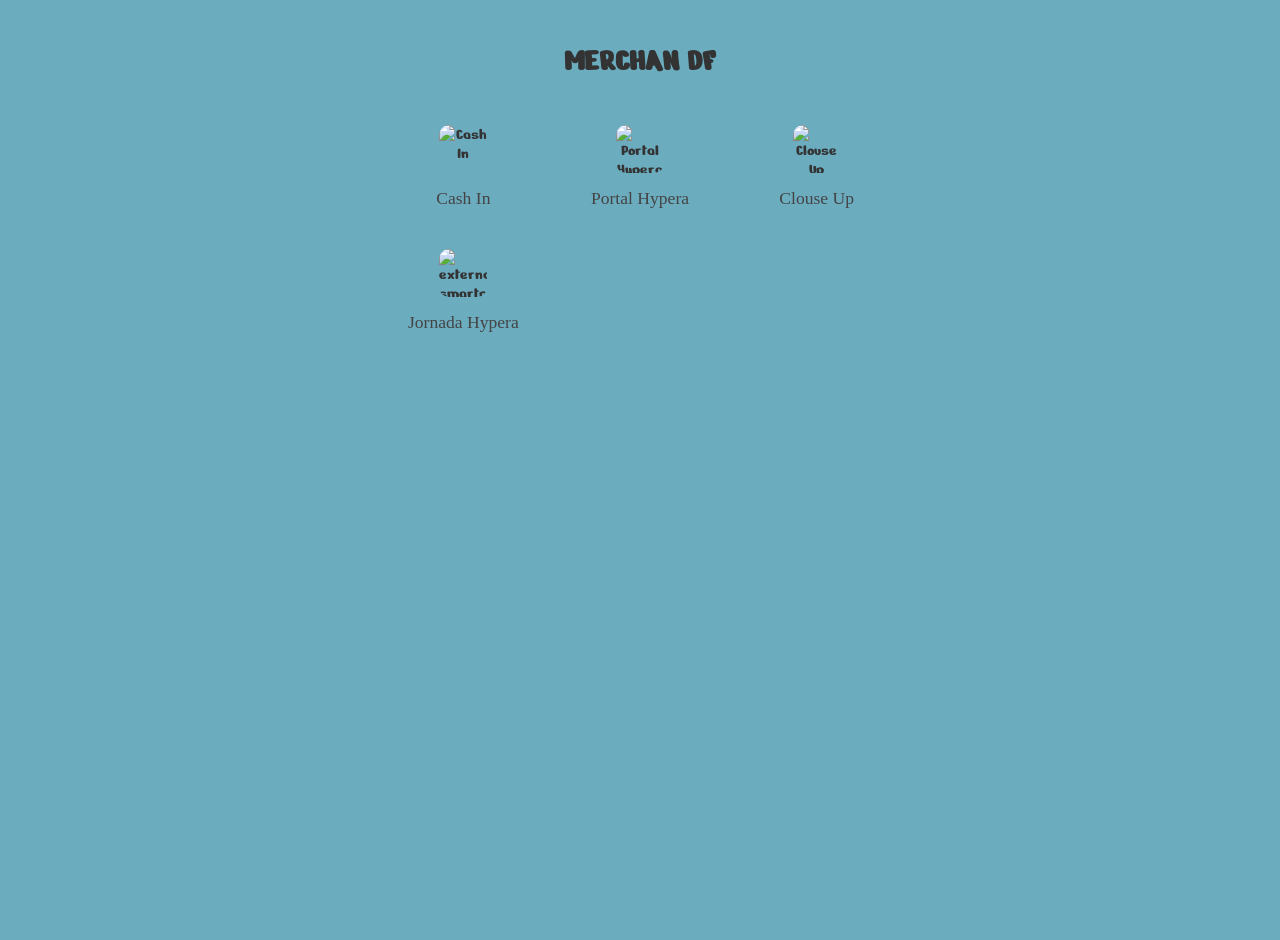
==== index.html @ 7db027c3 "Add files via upload" ====
<!DOCTYPE html>
<html lang="pt-br">
<head>
    <meta charset="UTF-8">
    <meta name="viewport" content="width=device-width, initial-scale=1.0">
    <title>MERCHAN DF</title>
    <link rel="stylesheet" href="styles.css">
    <link rel="preconnect" href="https://fonts.googleapis.com">
<link rel="preconnect" href="https://fonts.gstatic.com" crossorigin>
<link href="https://fonts.googleapis.com/css2?family=Mogra&family=Nerko+One&display=swap" rel="stylesheet">
</head>
<body>
    <div class="container">
        <h1>MERCHAN DF</h1>

        <div class="botao-container">
            <a href="https://app.cashin.com.br/inicio?p=1&r=10" class="botao-imagem" target="_blank" rel="noopener noreferrer">
                <img width="50" height="50" src="https://img.icons8.com/windows/50/cash.png" alt="Cash In"/>
                <span>Cash In</span>
            </a>

            <a href="https://portal.hypera.com.br/Intranet.aspx" class="botao-imagem" target="_blank" rel="noopener noreferrer">
                <img src="https://icons.iconarchive.com/icons/custom-icon-design/pretty-office-12/48/laptop-download-icon.png" width="48" height="48" alt="Portal Hypera">
                <span>Portal Hypera</span>
            </a>

            <a href="https://rewards.closeupbrasil.com.br/portal/Login.aspx" class="botao-imagem" target="_blank" rel="noopener noreferrer">
                <img width="100" height="100" src="https://img.icons8.com/ios-filled/100/pencil--v1.png" alt="Clouse Up"/>
                <span>Clouse Up</span>
            </a>

            <a href="https://jornadahypera.com.br/entrar" class="botao-imagem" target="_blank" rel="noopener noreferrer">
                <img width="100" height="100" src="https://img.icons8.com/external-kiranshastry-lineal-kiranshastry/100/external-smartphone-cyber-security-kiranshastry-lineal-kiranshastry-1.png" alt="external-smartphone-cyber-security-kiranshastry-lineal-kiranshastry-1"/ alt="Joranada Hypera">
                <span>Jornada Hypera</span>
            </a>

            <!-- <a href="https://www.exemplo2.com" class="botao-imagem">
                <img src="botao2.jpg" alt="Ícone Botão 5">
                <span>Botão 2</span>
            </a>

            <!- Repita para os outros botões ->

            <a href="pdfs.html" class="botao-imagem">
                <img src="pdf-icon.jpg" alt="Ícone PDF">
                <span>Arquivos PDF</span>
            </a> -->
        </div>
    </div>
</body>
</html>
---- styles.css ----
.nerko-one-regular {
  font-family: "Nerko One", serif;
  font-weight: 400;
  font-style: normal;
}

.mogra-regular {
  font-family: "Mogra", serif;
  font-weight: 400;
  font-style: normal;
}

.markazi-text-Markazi {
  font-family: "Markazi Text", serif;
  font-optical-sizing: auto;
  font-weight: <weight>;
  font-style: normal;
}

body {
    font-family: "Nerko One", serif;
    background-color: #6bacbf;
    margin: 0;
    padding: 20px;
    min-height: 100vh;
    display: flex;
    flex-direction: column;
    align-items: center;
}

.container {
    max-width: 500px;
    width: 100%;
    text-align: center;
}

h1 {
    color: #333;
    margin-bottom: 40px;
}

.botao-container {
    display: grid;
    grid-template-columns: repeat(3, 1fr);
    gap: 30px;
    margin-top: 30px;
}

.botao-imagem {
    color: #333;
    text-decoration: none;
    transition: all 0.3s ease;
    overflow: hidden;
    display: flex;
    flex-direction: column;
    align-items: center;
    padding: 5px;
}

.botao-imagem:hover {
    transform: translateY(-5px);
}

.botao-imagem img {
    width: 100%;
    max-width: 48px;
    height: 48px;
    object-fit: fill;
    border-radius: 10px;
    margin-bottom: 15px;
}

.botao-imagem span {
    font-size: 1.1em;
    font-weight: 500;
    color: #444;
    font-family: "Markazi Text", serif;
}

/* Estilo especial para o botão de PDF */
.destaque {
    background-color: #4CAF50;
    border-color: #45a049;
}

.destaque span {
    color: white;
}
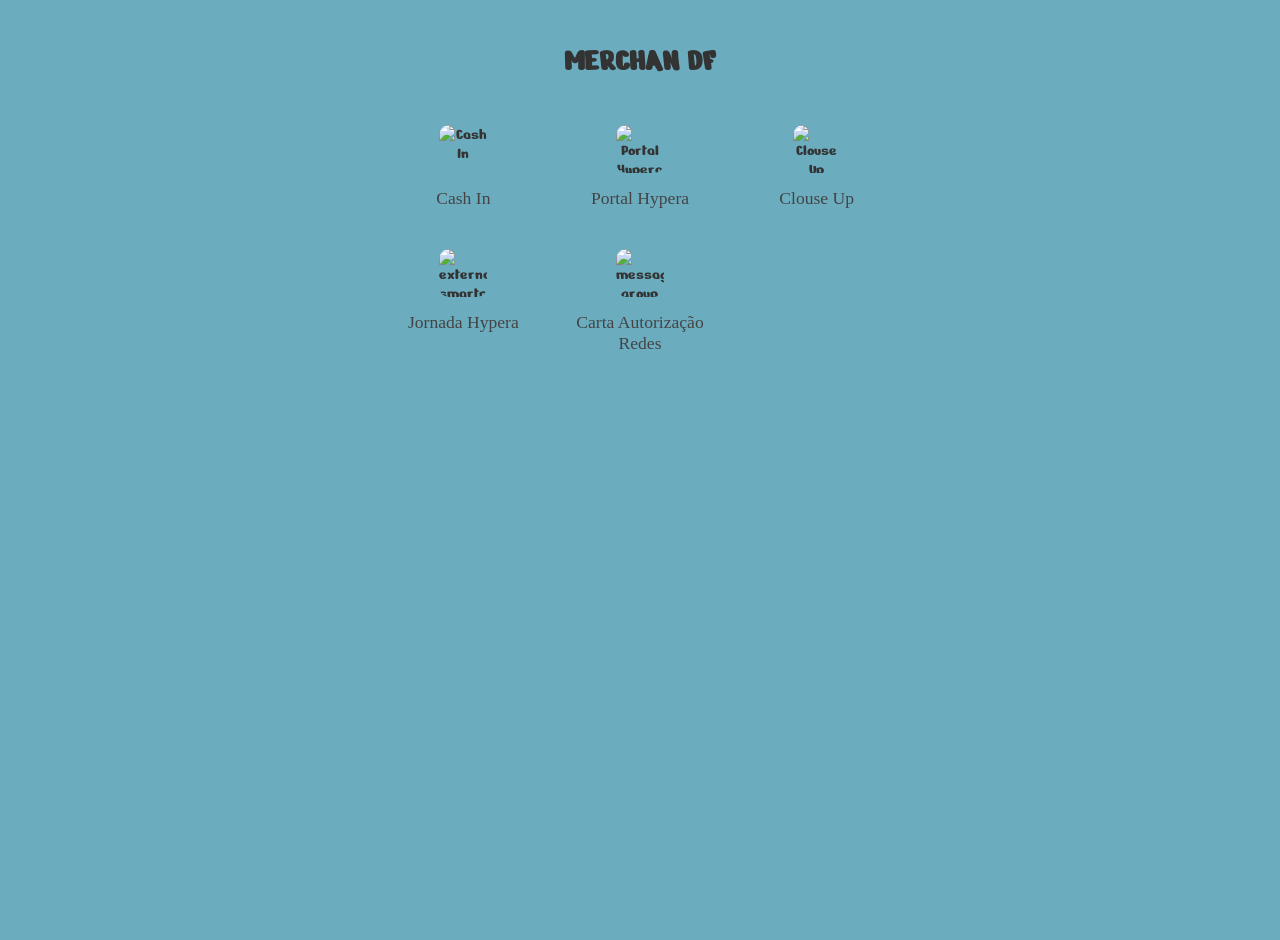
==== commit 7820d347: "Update index.html" ====
--- a/index.html
+++ b/index.html
@@ -34,6 +34,11 @@
                 <span>Jornada Hypera</span>
             </a>
 
+            <a href="pdfs.html" class="botao-imagem" target="_blank" rel="noopener noreferrer">
+                <img width="100" height="100" src="https://img.icons8.com/ios/100/message-group.png" alt="message-group"/ alt="Joranada Hypera">
+                <span>Carta Autorização Redes</span>
+            </a>
+
             <!-- <a href="https://www.exemplo2.com" class="botao-imagem">
                 <img src="botao2.jpg" alt="Ícone Botão 5">
                 <span>Botão 2</span>
